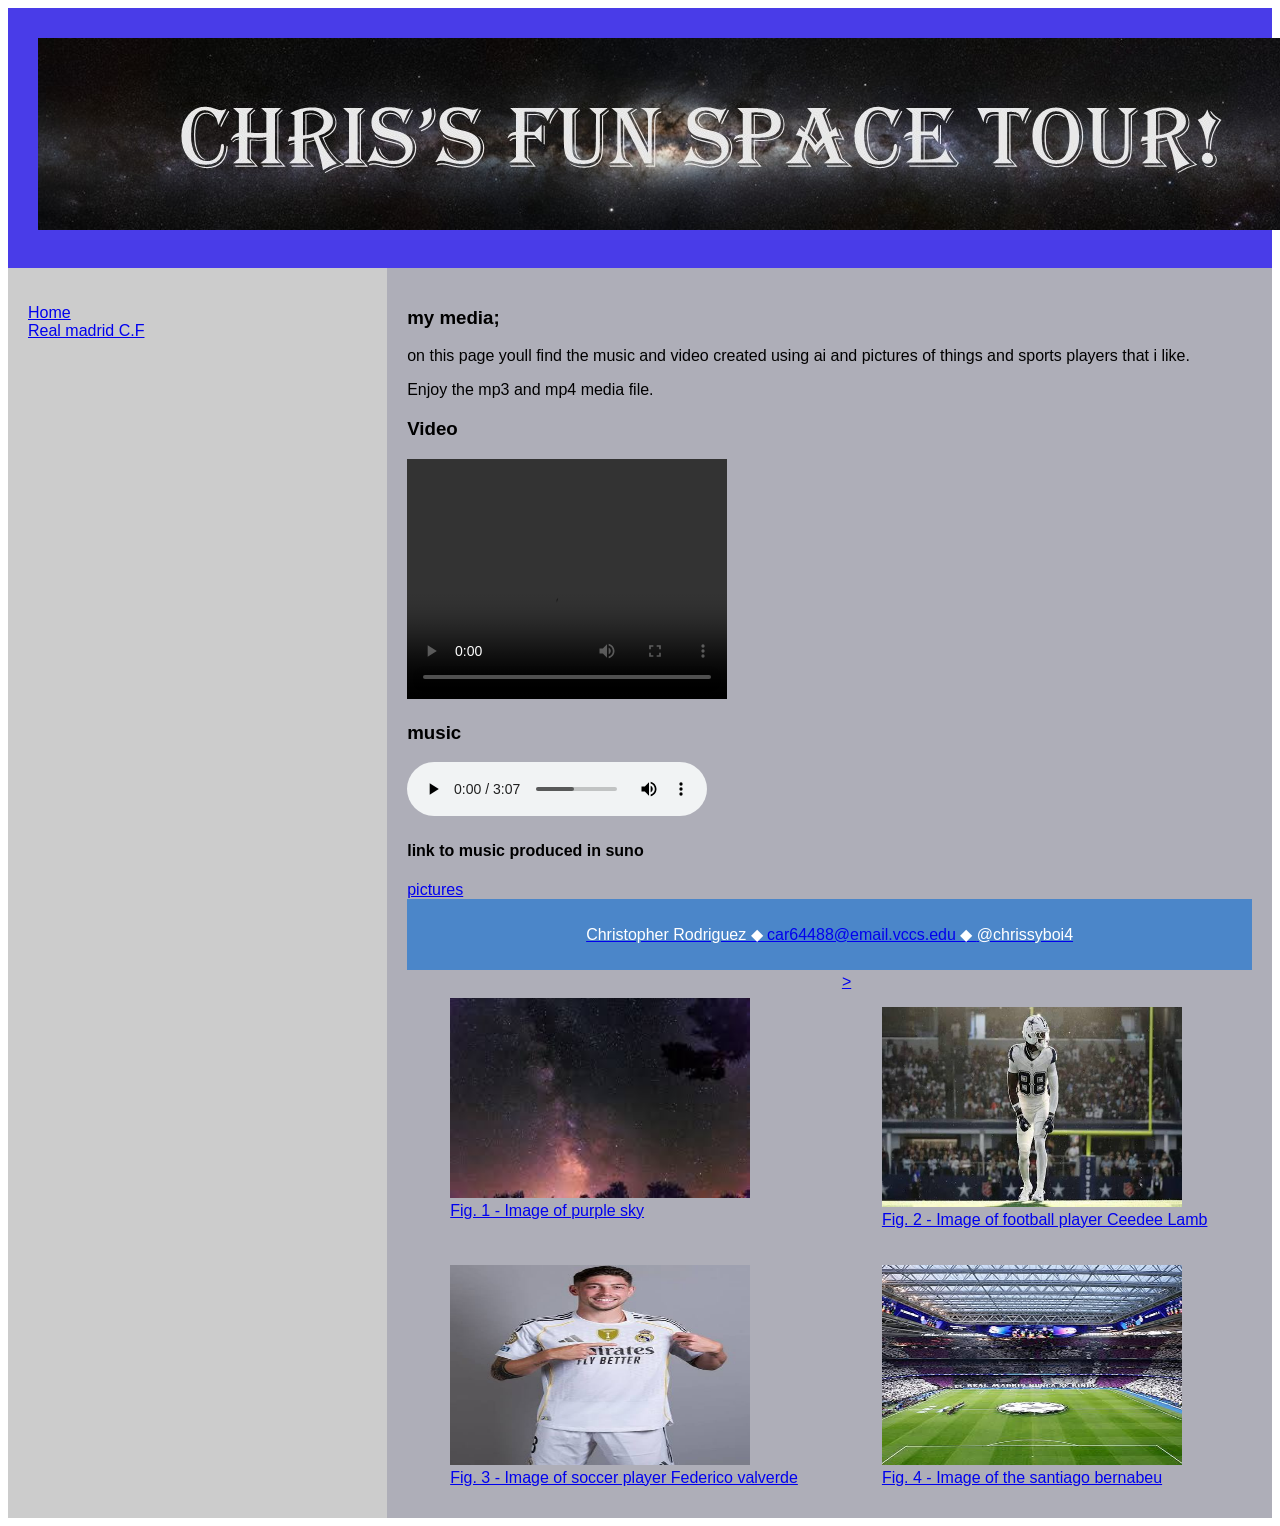
==== medium.html @ 3ee8e62c "Add files via upload" ====
<!DOCTYPE html>
<html lang="en">
<head>
<title>Chris's Space Tour</title>
<meta charset="utf-8">
<meta name="viewport" content="width=device-width, initial-scale=1">
<link href="style.css" type="text/css" rel="stylesheet">
</head>
<body>


<header>
  <img src="Banner.jpg" alt="banner">
</header>

<section>
  <nav>
    <ul>
      <li><a href="index.html">Home</a></li>
      <li><a href="https://www.realmadrid.com/en-US" target="_blank">Real madrid C.F</a></li>
      <link href="rmcf.jpg"type="image/x-icon" rel="icon">
    </ul>

    </ul>
  </nav>
  
  <article>
    <h1>my media;</h1>
    <p>on this page youll find the music and video created using ai and pictures of things and sports players that i like.</p>
    <p>Enjoy the mp3 and mp4 media file.</p>

    <h3>Video</h3>


     <video width="320" height="240" controls>
          <source src="cowboys_stadium".mp4" type="video/mp4">

         </video>


<h3>music</h3>
<audio controls>
      <source src="That 9 (1).mp3" type="audio/mp3">
</audio>
<h4> link to music produced in suno</h4>
<a href=:https://suno.com/s/fA5
  
<h5> pictures</h2>

     <table>
           <tr>

       <td><figure>
                <img src="sky.jpg" alt="sky" width="300" height="200">
                <figcaption>Fig. 1 - Image of purple sky</figcaption>

            </figure></td>
            <td>><figure>
                <img src="images (1).jpg" alt="ceedee lamb" width="300" height="200">
                <figcaption>Fig. 2 - Image of football player Ceedee Lamb</figcaption>

            </figure></td>
        </tr>
        <tr>

           <td><figure>
                <img src="images (2).jpg" alt="federico valverde" width="300" height="200">
                <figcaption>Fig. 3 - Image of soccer player Federico valverde</figcaption>

            </figure></td>
           <td><figure>
                <img src="images (3).jpg" alt="santiago bernabeu" width="300" height="200">
                <figcaption>Fig. 4 - Image of the santiago bernabeu</figcaption>

            </figure></td>


</article>
</section>

<footer>
  <p>Christopher Rodriguez  &#9670; <a href="mailto:car64488@email.vccs.edu">car64488@email.vccs.edu</a>  &#9670; <a <href="https://instragram.com/chrissyboi4">@chrissyboi4</a></p>
</footer>

</body>
</html>
---- style.css ----
* {
  box-sizing: border-box;
}

body {
  font-family: Arial, Helvetica, sans-serif;
}

/* Style the header */
header {
  background-color: #493CE8;
  padding: 30px;
  text-align: center;
  font-size: 35px;
  color: white;
}

/* Create two columns/boxes that floats next to each other */
nav {
  float: left;
  width: 30%;
  height: 1250px; /* only for demonstration, should be removed */
  background: #ccc;
  padding: 20px;
}

/* Style the list inside the menu */
nav ul {
  list-style-type: none;
  padding: 0;
}

article {
  float: left;
  padding: 20px;
  width: 70%;
  background-color: #AEAEB8;
  height: 1250px; /* only for demonstration, should be removed */
}

/* Clear floats after the columns */
section:after {
  content: "";
  display: table;
  clear: both;
}

/* Style the footer */
footer {
  background-color: #4B86C9;
  padding: 10px;
  text-align: center;
  color: white;
}

/* Responsive layout - makes the two columns/boxes stack on top of each other instead of next to each other, on small screens */
@media (max-width: 600px) {
  nav, article {
    width: 100%;
    height: auto;
  }
}
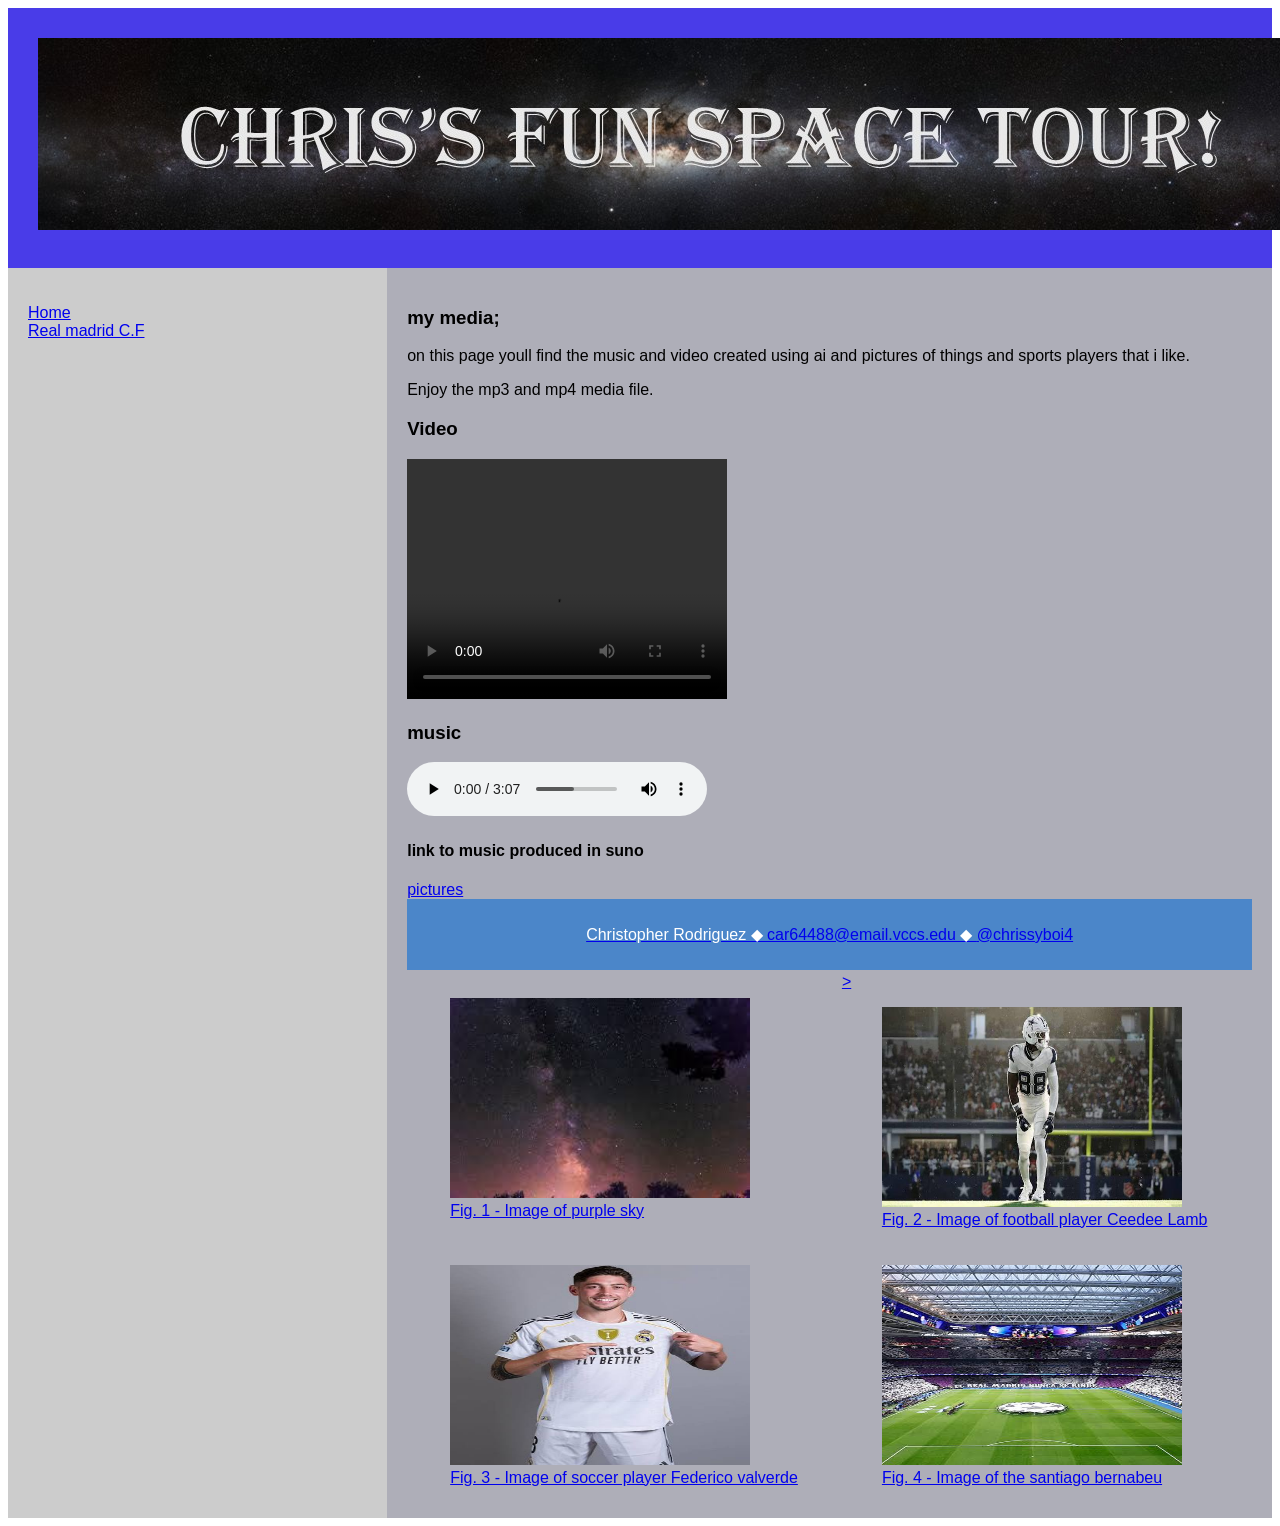
==== commit 1aa9dd8a: "Add files via upload" ====
--- a/medium.html
+++ b/medium.html
@@ -33,7 +33,7 @@
 
 
      <video width="320" height="240" controls>
-          <source src="cowboys_stadium".mp4" type="video/mp4">
+          <source src="cowboys_stadium.mp4" type="video/mp4">
 
          </video>
 
@@ -79,7 +79,7 @@
 </section>
 
 <footer>
-  <p>Christopher Rodriguez  &#9670; <a href="mailto:car64488@email.vccs.edu">car64488@email.vccs.edu</a>  &#9670; <a <href="https://instragram.com/chrissyboi4">@chrissyboi4</a></p>
+  <p>Christopher Rodriguez  &#9670; <a href="mailto:car64488@email.vccs.edu">car64488@email.vccs.edu</a>  &#9670; <a href="https://instragram.com/chrissyboi4">@chrissyboi4</a></p>
 </footer>
 
 </body>
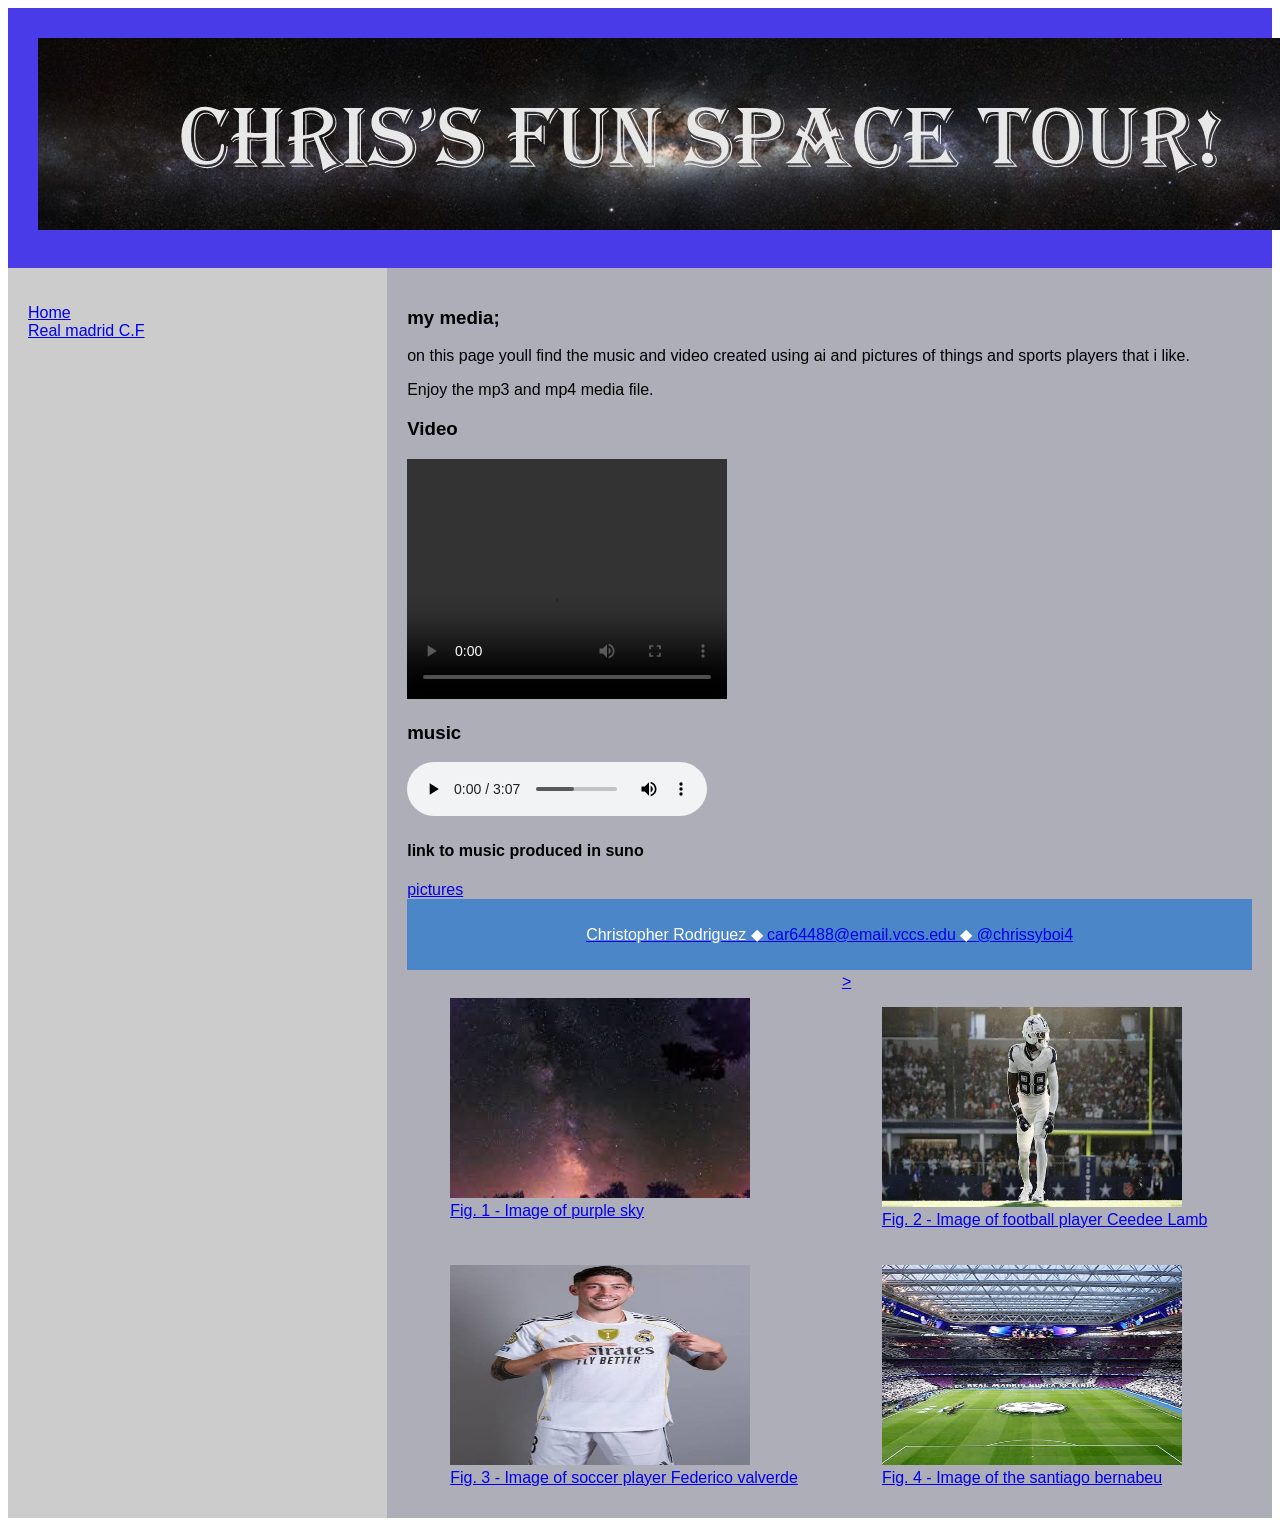
==== commit 03f568a3: "Update medium.html" ====
--- a/medium.html
+++ b/medium.html
@@ -33,7 +33,7 @@
 
 
      <video width="320" height="240" controls>
-          <source src="cowboys_stadium.mp4" type="video/mp4">
+          <source src="ceedee_lamb.mp4" type="video/mp4">
 
          </video>
 
@@ -83,4 +83,4 @@
 </footer>
 
 </body>
-</html>+</html>
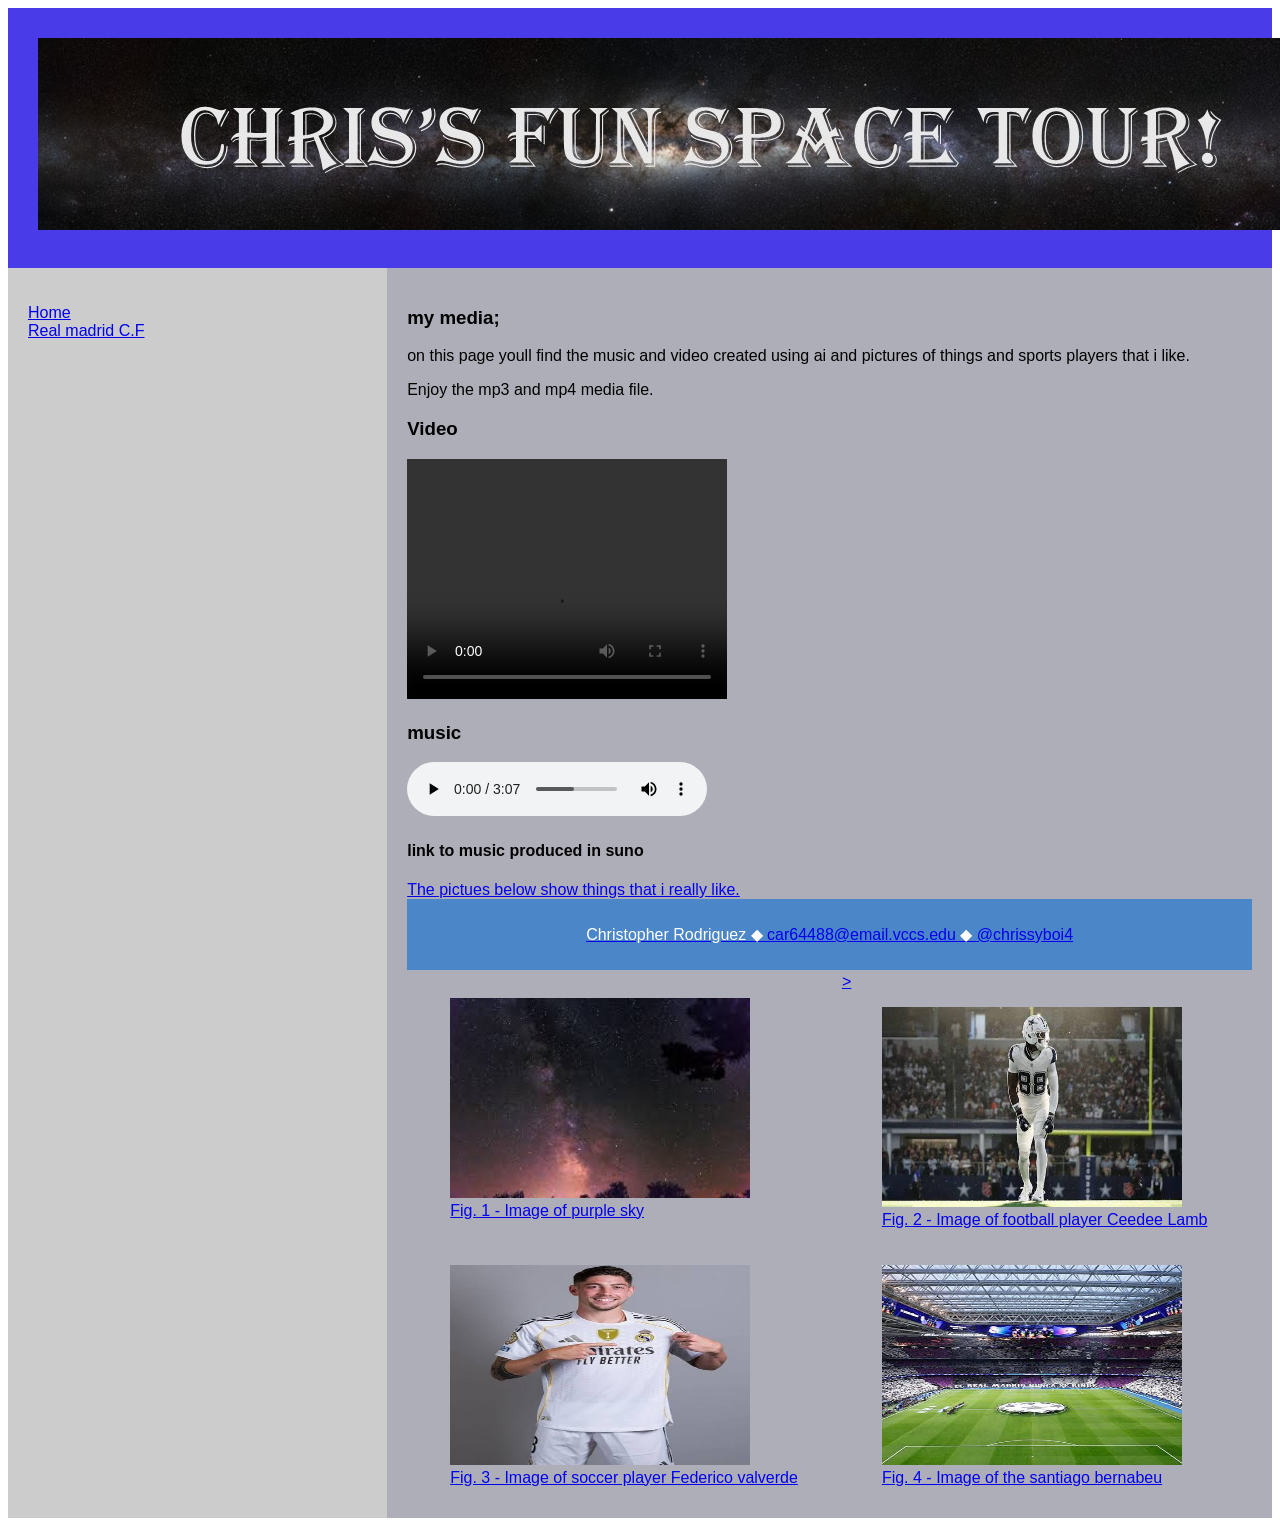
==== commit 5b9f2f20: "Update medium.html" ====
--- a/medium.html
+++ b/medium.html
@@ -45,7 +45,7 @@
 <h4> link to music produced in suno</h4>
 <a href=:https://suno.com/s/fA5
   
-<h5> pictures</h2>
+<h5> The pictues below show things that i really like.</h2>
 
      <table>
            <tr>
